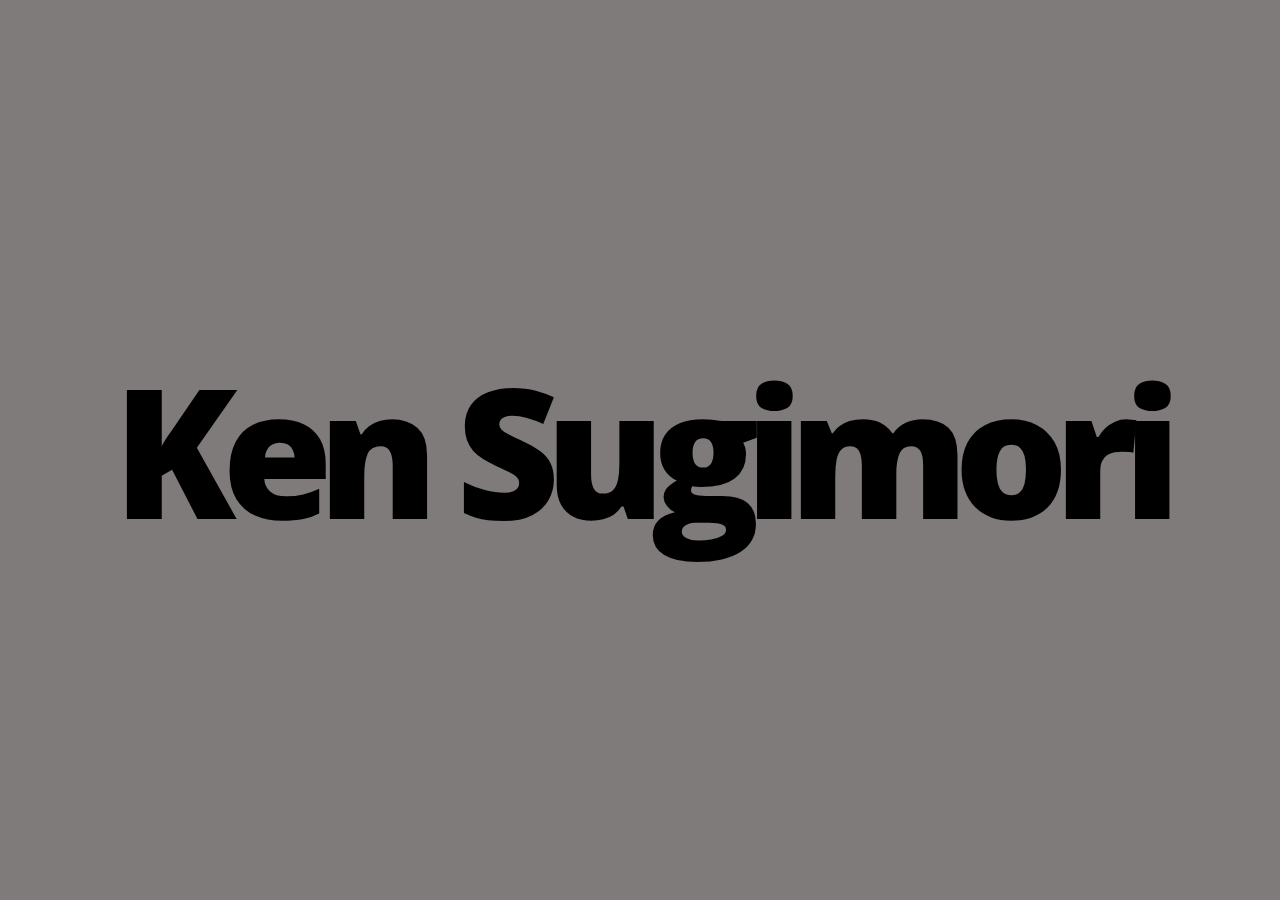
==== parallax-test/index.html @ 377beb79 "created a parallax" ====
<!DOCTYPE html>
<html lang="en">
    <meta charset="UTF-8" name="viewport" content="width=device-width, initial-scale=1.0" />

    <title>Relax, it's just Parallax</title>
    <link rel="stylesheet" type="text/css" href="style.css">

</html>

<div class="MainContainer">
    <div class="ParallaxContainer">
        <h1>Ken Sugimori</h1>
    </div><!-- .parallaxContainer -->

    <div class="ContentContainer">
        <div class="Content">
            <p>
                Pokem ipsum dolor sit amet Shuppet Electrode Officer Jenny Cloyster Krookodile Sand-Attack. 
                Consectetur adipisicing elit Infernape I wanna be the very best Zoroark Wailord Kabutops Pansear. 
                Venusaur Lapras Meganium Staryu Exeggutor Scizor Wing Attack. Bubble Chansey Keldeo Snivy Snubbull Ariados Kingler. 
                Brock Slugma Lileep Potion Beldum Badge Gothitelle. 
            </p>
            <p>
                Pokem ipsum dolor sit amet Shuppet Electrode Officer Jenny Cloyster Krookodile Sand-Attack. 
                Consectetur adipisicing elit Infernape I wanna be the very best Zoroark Wailord Kabutops Pansear. 
                Venusaur Lapras Meganium Staryu Exeggutor Scizor Wing Attack. Bubble Chansey Keldeo Snivy Snubbull Ariados Kingler. 
                Brock Slugma Lileep Potion Beldum Badge Gothitelle. 
            </p>
        </div><!-- .content -->
    </div><!-- .contentContainer -->
</div><!-- .mainContainer -->
---- parallax-test/style.css ----
@import url('https://fonts.googleapis.com/css?family=Open+Sans:400,800');

html, body {
    font-family: Open Sans;
    font-size: 18px;
    line-height: 28px;
    scroll-behavior: smooth;
    height: 100vh;
    margin: 0;
  }
  
  h1 {
    letter-spacing: -15px;
    font-family: Open Sans;
    color: black;
    text-align: center;
    font-size: 10rem;
    font-weight: 800;
    line-height: 200px;
  }
  
  .MainContainer {
    perspective: 1px;
    transform-style: preserve-3d;
    height: 100vh;
    overflow-x: hidden;
    overflow-y: scroll;
  }
  
  .ContentContainer {
    position: relative;
    display: block;
    background-color: rgb(128, 123, 123);
    z-index: 1;
    height: 100vh;
  }
  
  .Content {
    max-width: 750px;
    margin: 0 auto;
    padding: 75px 0;
  }
  
  p {
    margin: 75px 0;
  }
  
  .ParallaxContainer {
    display: flex;
    flex: 1 0 auto;
    position: relative;
    z-index: -1;
    height: 100vh;
    justify-content: center;
    align-items: center;
    transform: translateZ(-1px) scale(2);
    background: url('kenBigArt.png');
    background-position: center; /* Center the image */
    background-repeat: no-repeat; /* Do not repeat the image */
    background-size: cover; /* Resize the background image to cover the entire container */

    background-color: rgb(128, 123, 123);
  }
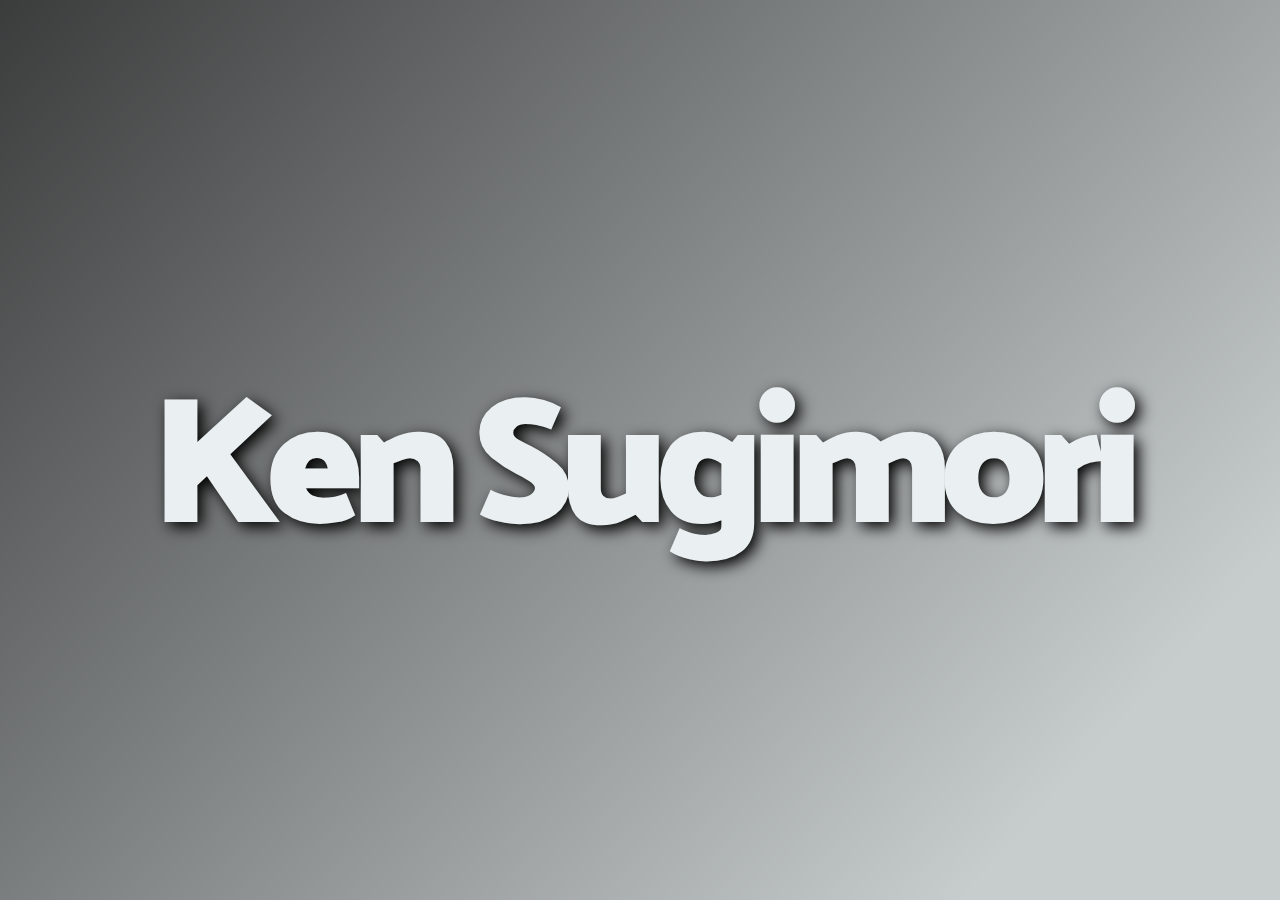
==== commit 4ad2a1d1: "created and added favicon" ====
--- a/parallax-test/index.html
+++ b/parallax-test/index.html
@@ -2,8 +2,15 @@
 <html lang="en">
     <meta charset="UTF-8" name="viewport" content="width=device-width, initial-scale=1.0" />
 
-    <title>Relax, it's just Parallax</title>
-    <link rel="stylesheet" type="text/css" href="style.css">
+    <title>Ken Sugimori Tribute Page</title>
+    <link rel="stylesheet" 
+          type="text/css"
+          href="style.css">
+    <link rel="icon"
+          type="img/png"
+          href="favicon.ico">
+        
+
 
 </html>
 
--- a/parallax-test/style.css
+++ b/parallax-test/style.css
@@ -1,4 +1,5 @@
 @import url('https://fonts.googleapis.com/css?family=Open+Sans:400,800');
+@import url('https://fonts.googleapis.com/css?family=Palanquin+Dark:500&display=swap');
 
 html, body {
     font-family: Open Sans;
@@ -11,12 +12,22 @@
   
   h1 {
     letter-spacing: -15px;
-    font-family: Open Sans;
-    color: black;
+    font-family: 'Palanquin Dark', sans-serif;
+    color: #EAF0F1;
     text-align: center;
     font-size: 10rem;
     font-weight: 800;
     line-height: 200px;
+    text-shadow: 5px 5px 15px black;
+  }
+
+  @media (max-width: 640px) {
+      h1 {
+        font-size: 5rem;  
+        line-height: 5rem;
+        letter-spacing: -7px;
+      }
+
   }
   
   .MainContainer {
@@ -30,7 +41,7 @@
   .ContentContainer {
     position: relative;
     display: block;
-    background-color: rgb(128, 123, 123);
+    background-color: #EAF0F1;
     z-index: 1;
     height: 100vh;
   }
@@ -54,12 +65,20 @@
     justify-content: center;
     align-items: center;
     transform: translateZ(-1px) scale(2);
-    background: url('kenBigArt.png');
+    background: 
+    /* top, transparent gradient */
+    linear-gradient(
+        132deg, 
+        rgba(0,0,0,0.75) 0%,
+        rgba(0,0,0,0.15) 85%
+    ),
+    /* bottom image */
+    url('kenBigArt.png');
     background-position: center; /* Center the image */
     background-repeat: no-repeat; /* Do not repeat the image */
     background-size: cover; /* Resize the background image to cover the entire container */
 
-    background-color: rgb(128, 123, 123);
+    background-color: #EAF0F1;
   }
   
 
